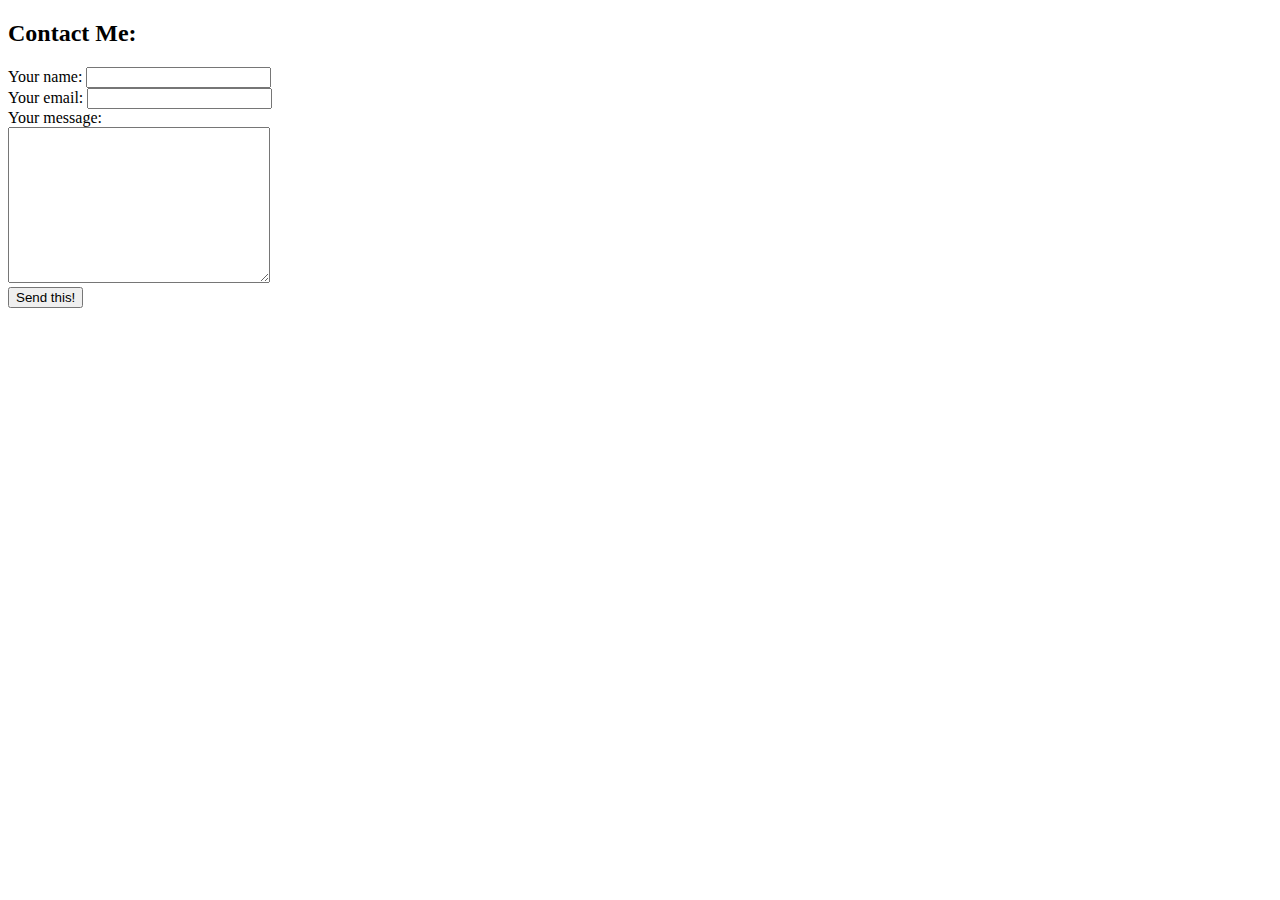
==== contact.html @ 54d624a8 "Add initial CV website files" ====
<!DOCTYPE html>
<html lang="en" dir="ltr">

<head>
  <meta charset="utf-8">
  <title>Contact Me</title>
</head>

<body>
<h2>Contact Me:</h2>
<form action="mailto:wawaysms@gmail.com" method="post" enctype="text/plain">
  <label>Your name:</label>
  <input type="text" name="yourName" value="">
  <br>
  <label>Your email:</label>
  <input type="email" name="yourEmail" value="">
  <br>
  <label>Your message:</label><br>
  <textarea name="yourMessage" rows="10" cols="30"></textarea>
  <br>
  <input type="submit" name="submit" value="Send this!">
</form>
</body>

</html>
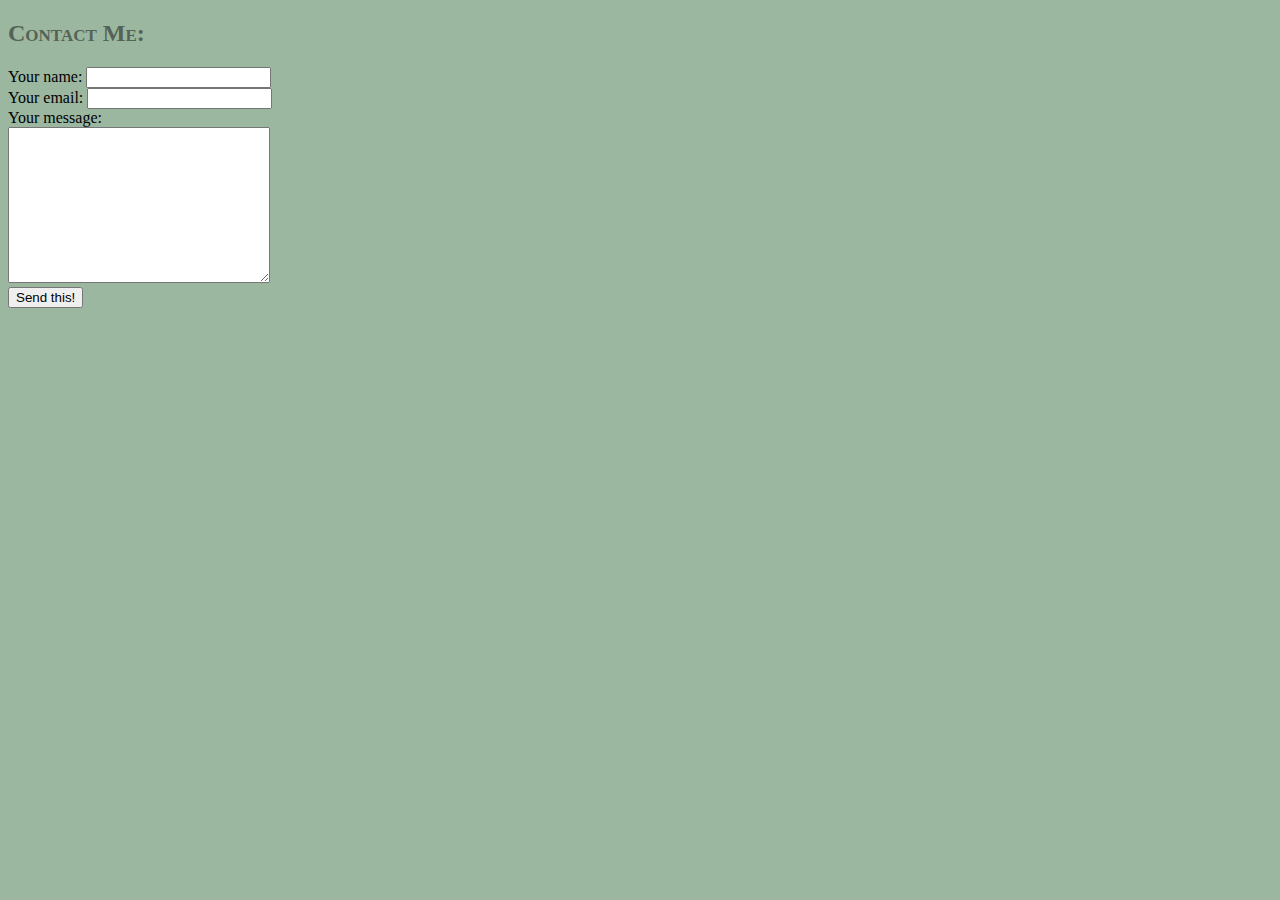
==== commit 9d60736c: "Add files via upload" ====
--- a/contact.html
+++ b/contact.html
@@ -3,23 +3,25 @@
 
 <head>
   <meta charset="utf-8">
+  <meta name="description" content="Contact Valdis">
   <title>Contact Me</title>
+  <link rel="stylesheet" href="css/style.css">
 </head>
 
 <body>
-<h2>Contact Me:</h2>
-<form action="mailto:wawaysms@gmail.com" method="post" enctype="text/plain">
-  <label>Your name:</label>
-  <input type="text" name="yourName" value="">
-  <br>
-  <label>Your email:</label>
-  <input type="email" name="yourEmail" value="">
-  <br>
-  <label>Your message:</label><br>
-  <textarea name="yourMessage" rows="10" cols="30"></textarea>
-  <br>
-  <input type="submit" name="submit" value="Send this!">
-</form>
+  <h2>Contact Me:</h2>
+  <form action="mailto:wawaysms@gmail.com" method="post" enctype="text/plain">
+    <label>Your name:</label>
+    <input type="text" name="yourName" value="">
+    <br>
+    <label>Your email:</label>
+    <input type="email" name="yourEmail" value="">
+    <br>
+    <label>Your message:</label><br>
+    <textarea name="yourMessage" rows="10" cols="30"></textarea>
+    <br>
+    <input type="submit" name="submit" value="Send this!">
+  </form>
 </body>
 
 </html>
--- a/css/style.css
+++ b/css/style.css
@@ -0,0 +1,23 @@
+body {
+  background-color: #9cb7a0;
+}
+
+hr {
+  border-style: none;
+  border-bottom: 5px dotted #556357;
+  width: 10%;
+}
+
+h1 {
+  color: #556357;
+  font-variant: small-caps;
+}
+
+h2 {
+  color: #556357;
+  font-variant: small-caps;
+}
+
+p {
+  font-family: verdana;
+}
